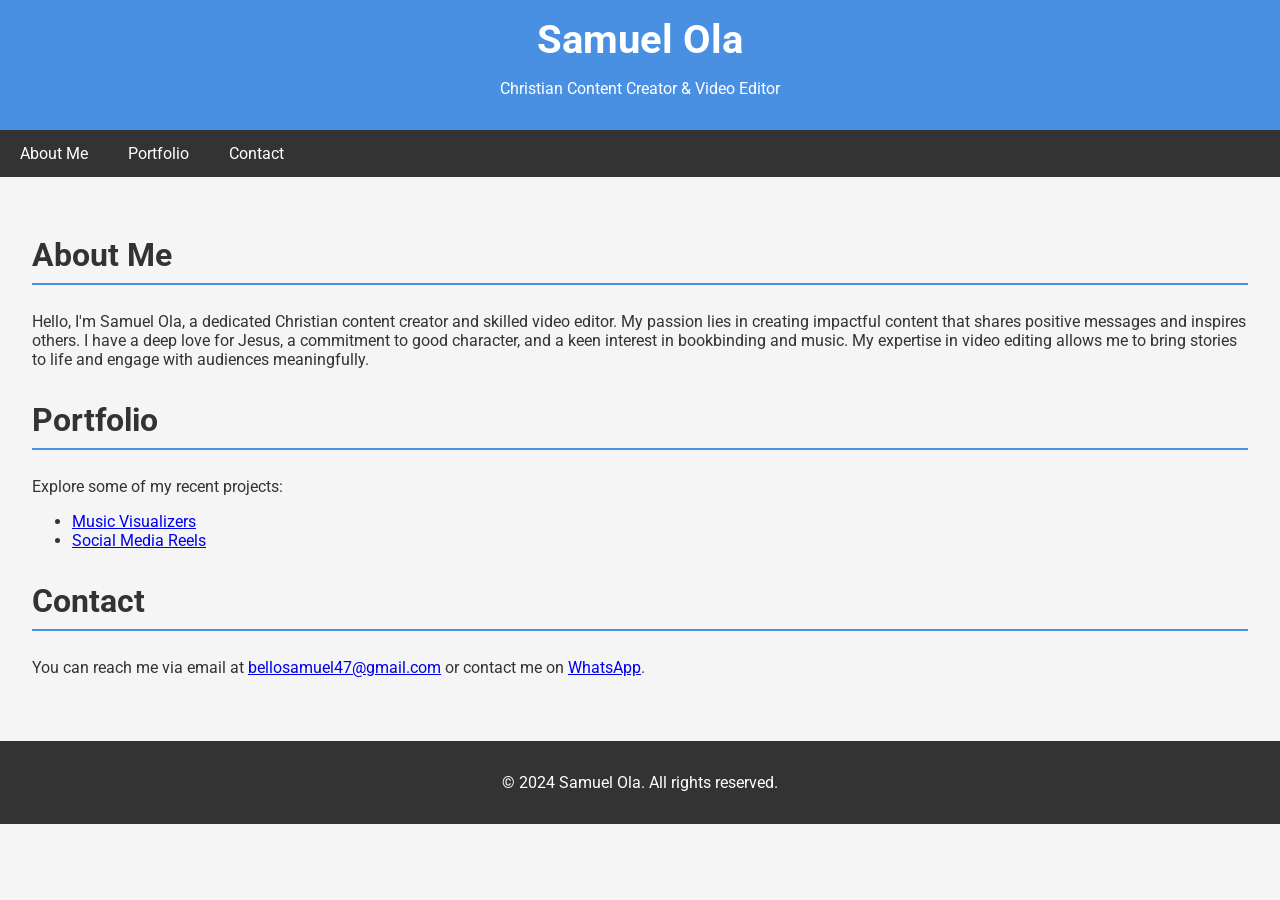
==== webpagew.html @ 04f20eb9 "Add files via upload" ====
<!DOCTYPE html>
<html lang="en">
<head>
    <meta charset="UTF-8">
    <meta name="viewport" content="width=device-width, initial-scale=1.0">
    <title>Samuel Ola - Christian Content Creator</title>
    <link href="https://fonts.googleapis.com/css2?family=Roboto:wght@700&display=swap" rel="stylesheet">
    <style>
        body {
            font-family: 'Roboto', sans-serif;
            margin: 0;
            padding: 0;
            background-color: #f5f5f5;
            color: #333;
        }
        header {
            background-color: #4a90e2;
            color: white;
            padding: 1em 0;
            text-align: center;
        }
        header h1 {
            margin: 0;
            font-size: 2.5em;
        }
        nav {
            background-color: #333;
            overflow: hidden;
        }
        nav a {
            float: left;
            display: block;
            color: white;
            text-align: center;
            padding: 14px 20px;
            text-decoration: none;
        }
        nav a:hover {
            background-color: #575757;
        }
        .container {
            padding: 2em;
        }
        .section {
            margin-bottom: 2em;
        }
        h2 {
            border-bottom: 2px solid #4a90e2;
            padding-bottom: 0.3em;
            font-size: 2em;
        }
        footer {
            text-align: center;
            padding: 1em 0;
            background-color: #333;
            color: white;
        }
    </style>
</head>
<body>
    <header>
        <h1>Samuel Ola</h1>
        <p>Christian Content Creator & Video Editor</p>
    </header>
    <nav>
        <a href="#about">About Me</a>
        <a href="#portfolio">Portfolio</a>
        <a href="#contact">Contact</a>
    </nav>
    <div class="container">
        <section id="about" class="section">
            <h2>About Me</h2>
            <p>Hello, I'm Samuel Ola, a dedicated Christian content creator and skilled video editor. My passion lies in creating impactful content that shares positive messages and inspires others. I have a deep love for Jesus, a commitment to good character, and a keen interest in bookbinding and music. My expertise in video editing allows me to bring stories to life and engage with audiences meaningfully.</p>
        </section>
        <section id="portfolio" class="section">
            <h2>Portfolio</h2>
            <p>Explore some of my recent projects:</p>
            <ul>
                <li><a href="https://pin.it/22qDvsQCs" target="_blank">Music Visualizers</a></li>
                <li><a href="https://pin.it/5og3z5NuQ" target="_blank">Social Media Reels</a></li>
            </ul>
        </section>
        <section id="contact" class="section">
            <h2>Contact</h2>
            <p>You can reach me via email at <a href="mailto:bellosamuel47@gmail.com">bellosamuel47@gmail.com</a> or contact me on <a href="https://wa.me/2349071653577" target="_blank">WhatsApp</a>.</p>
        </section>
    </div>
    <footer>
        <p>&copy; 2024 Samuel Ola. All rights reserved.</p>
    </footer>
</body>
</html>
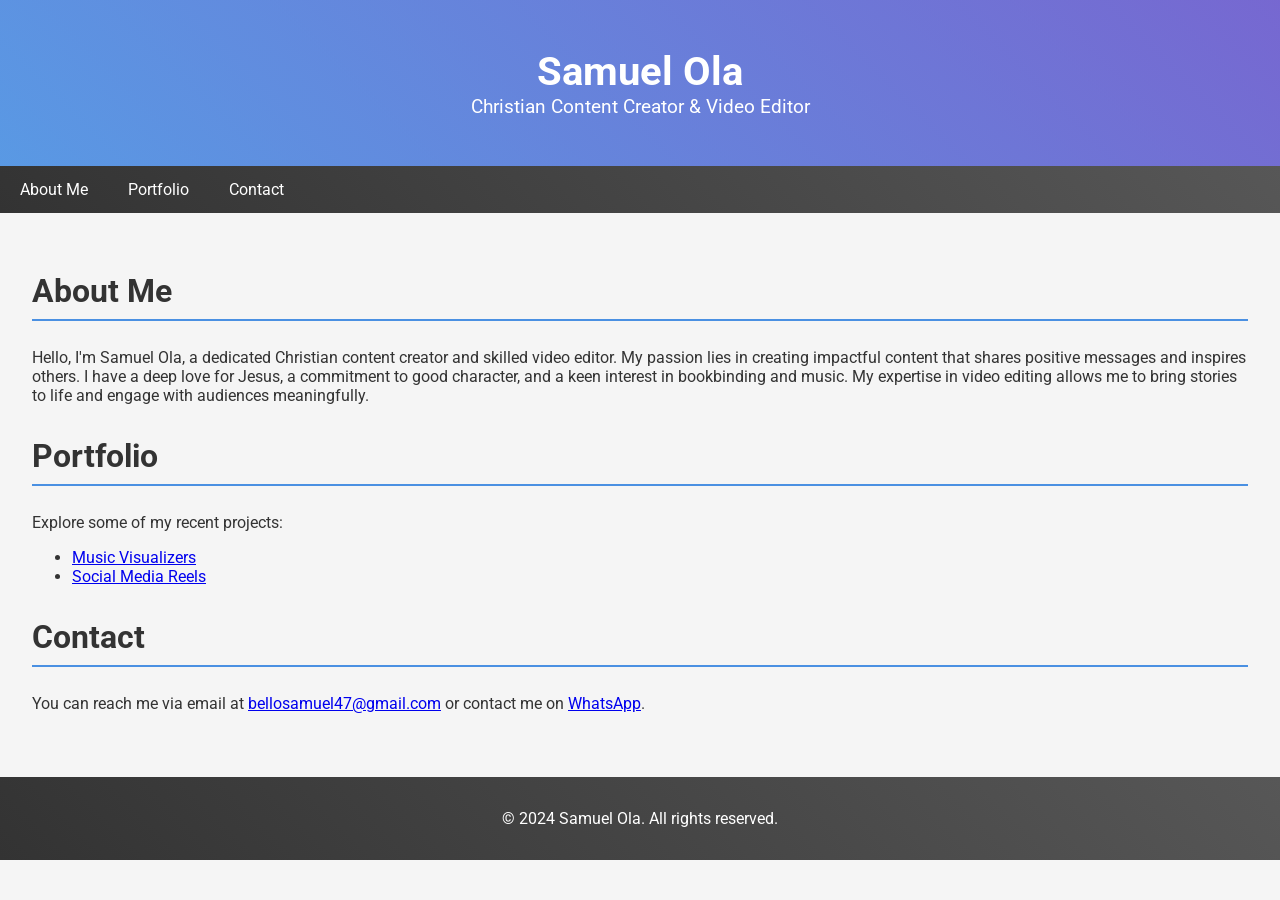
==== commit 531574d6: "Update webpagew.html" ====
--- a/webpagew.html
+++ b/webpagew.html
@@ -14,17 +14,36 @@
             color: #333;
         }
         header {
-            background-color: #4a90e2;
+            background: url('https://drive.google.com/file/d/1A6XeT__5SPMqIjUwtO3Vm8hFTHEcLlUV/view?usp=drivesdk') center/cover no-repeat, linear-gradient(45deg, rgba(74, 144, 226, 0.7), rgba(106, 90, 205, 0.7));
             color: white;
-            padding: 1em 0;
+            padding: 3em 0;
             text-align: center;
+            position: relative;
+        }
+        header::before {
+            content: "";
+            background: linear-gradient(45deg, rgba(74, 144, 226, 0.7), rgba(106, 90, 205, 0.7));
+            position: absolute;
+            top: 0;
+            left: 0;
+            right: 0;
+            bottom: 0;
+            z-index: 1;
+        }
+        header h1, header p {
+            position: relative;
+            z-index: 2;
         }
         header h1 {
             margin: 0;
             font-size: 2.5em;
         }
+        header p {
+            margin: 0;
+            font-size: 1.2em;
+        }
         nav {
-            background-color: #333;
+            background: linear-gradient(45deg, #333, #575757);
             overflow: hidden;
         }
         nav a {
@@ -36,7 +55,7 @@
             text-decoration: none;
         }
         nav a:hover {
-            background-color: #575757;
+            background: linear-gradient(45deg, #575757, #333);
         }
         .container {
             padding: 2em;
@@ -52,8 +71,48 @@
         footer {
             text-align: center;
             padding: 1em 0;
-            background-color: #333;
+            background: linear-gradient(45deg, #333, #575757);
             color: white;
+        }
+        @media (max-width: 768px) {
+            header h1 {
+                font-size: 2em;
+            }
+            nav a {
+                float: none;
+                width: 100%;
+                text-align: left;
+                padding: 10px 15px;
+            }
+            .container {
+                padding: 1em;
+            }
+            .section {
+                margin-bottom: 1.5em;
+            }
+            h2 {
+                font-size: 1.5em;
+            }
+        }
+        @media (max-width: 480px) {
+            header {
+                padding: 2em 0;
+            }
+            header h1 {
+                font-size: 1.8em;
+            }
+            nav a {
+                padding: 8px 10px;
+            }
+            .container {
+                padding: 0.5em;
+            }
+            .section {
+                margin-bottom: 1em;
+            }
+            h2 {
+                font-size: 1.2em;
+            }
         }
     </style>
 </head>
@@ -89,4 +148,4 @@
         <p>&copy; 2024 Samuel Ola. All rights reserved.</p>
     </footer>
 </body>
-</html>+</html>
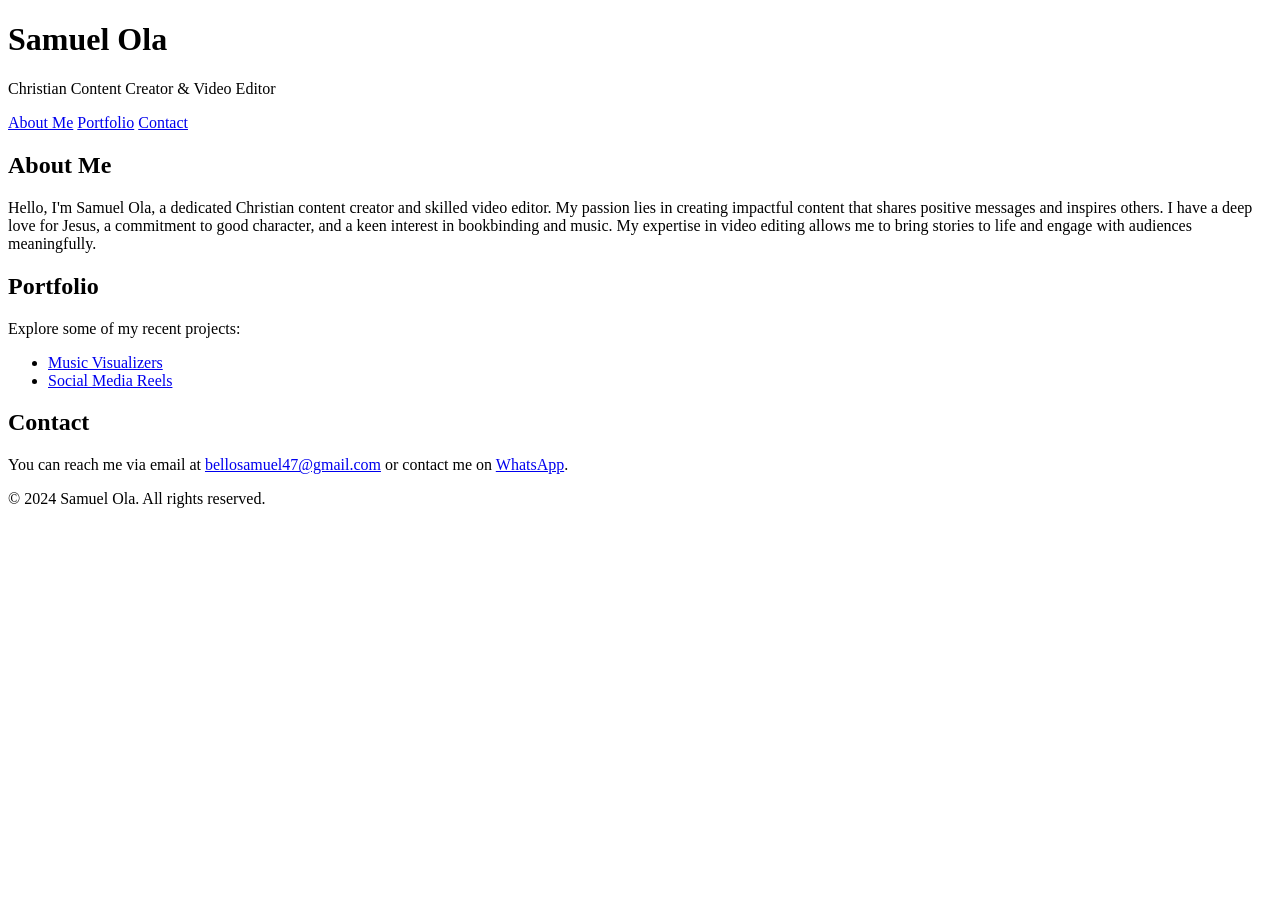
==== commit 0cf2e163: "index.html" ====
--- a/webpagew.html
+++ b/webpagew.html
@@ -5,116 +5,7 @@
     <meta name="viewport" content="width=device-width, initial-scale=1.0">
     <title>Samuel Ola - Christian Content Creator</title>
     <link href="https://fonts.googleapis.com/css2?family=Roboto:wght@700&display=swap" rel="stylesheet">
-    <style>
-        body {
-            font-family: 'Roboto', sans-serif;
-            margin: 0;
-            padding: 0;
-            background-color: #f5f5f5;
-            color: #333;
-        }
-        header {
-            background: url('https://drive.google.com/file/d/1A6XeT__5SPMqIjUwtO3Vm8hFTHEcLlUV/view?usp=drivesdk') center/cover no-repeat, linear-gradient(45deg, rgba(74, 144, 226, 0.7), rgba(106, 90, 205, 0.7));
-            color: white;
-            padding: 3em 0;
-            text-align: center;
-            position: relative;
-        }
-        header::before {
-            content: "";
-            background: linear-gradient(45deg, rgba(74, 144, 226, 0.7), rgba(106, 90, 205, 0.7));
-            position: absolute;
-            top: 0;
-            left: 0;
-            right: 0;
-            bottom: 0;
-            z-index: 1;
-        }
-        header h1, header p {
-            position: relative;
-            z-index: 2;
-        }
-        header h1 {
-            margin: 0;
-            font-size: 2.5em;
-        }
-        header p {
-            margin: 0;
-            font-size: 1.2em;
-        }
-        nav {
-            background: linear-gradient(45deg, #333, #575757);
-            overflow: hidden;
-        }
-        nav a {
-            float: left;
-            display: block;
-            color: white;
-            text-align: center;
-            padding: 14px 20px;
-            text-decoration: none;
-        }
-        nav a:hover {
-            background: linear-gradient(45deg, #575757, #333);
-        }
-        .container {
-            padding: 2em;
-        }
-        .section {
-            margin-bottom: 2em;
-        }
-        h2 {
-            border-bottom: 2px solid #4a90e2;
-            padding-bottom: 0.3em;
-            font-size: 2em;
-        }
-        footer {
-            text-align: center;
-            padding: 1em 0;
-            background: linear-gradient(45deg, #333, #575757);
-            color: white;
-        }
-        @media (max-width: 768px) {
-            header h1 {
-                font-size: 2em;
-            }
-            nav a {
-                float: none;
-                width: 100%;
-                text-align: left;
-                padding: 10px 15px;
-            }
-            .container {
-                padding: 1em;
-            }
-            .section {
-                margin-bottom: 1.5em;
-            }
-            h2 {
-                font-size: 1.5em;
-            }
-        }
-        @media (max-width: 480px) {
-            header {
-                padding: 2em 0;
-            }
-            header h1 {
-                font-size: 1.8em;
-            }
-            nav a {
-                padding: 8px 10px;
-            }
-            .container {
-                padding: 0.5em;
-            }
-            .section {
-                margin-bottom: 1em;
-            }
-            h2 {
-                font-size: 1.2em;
-            }
-        }
-    </style>
+    <link rel="stylesheet" href="styles.css">
 </head>
 <body>
     <header>
